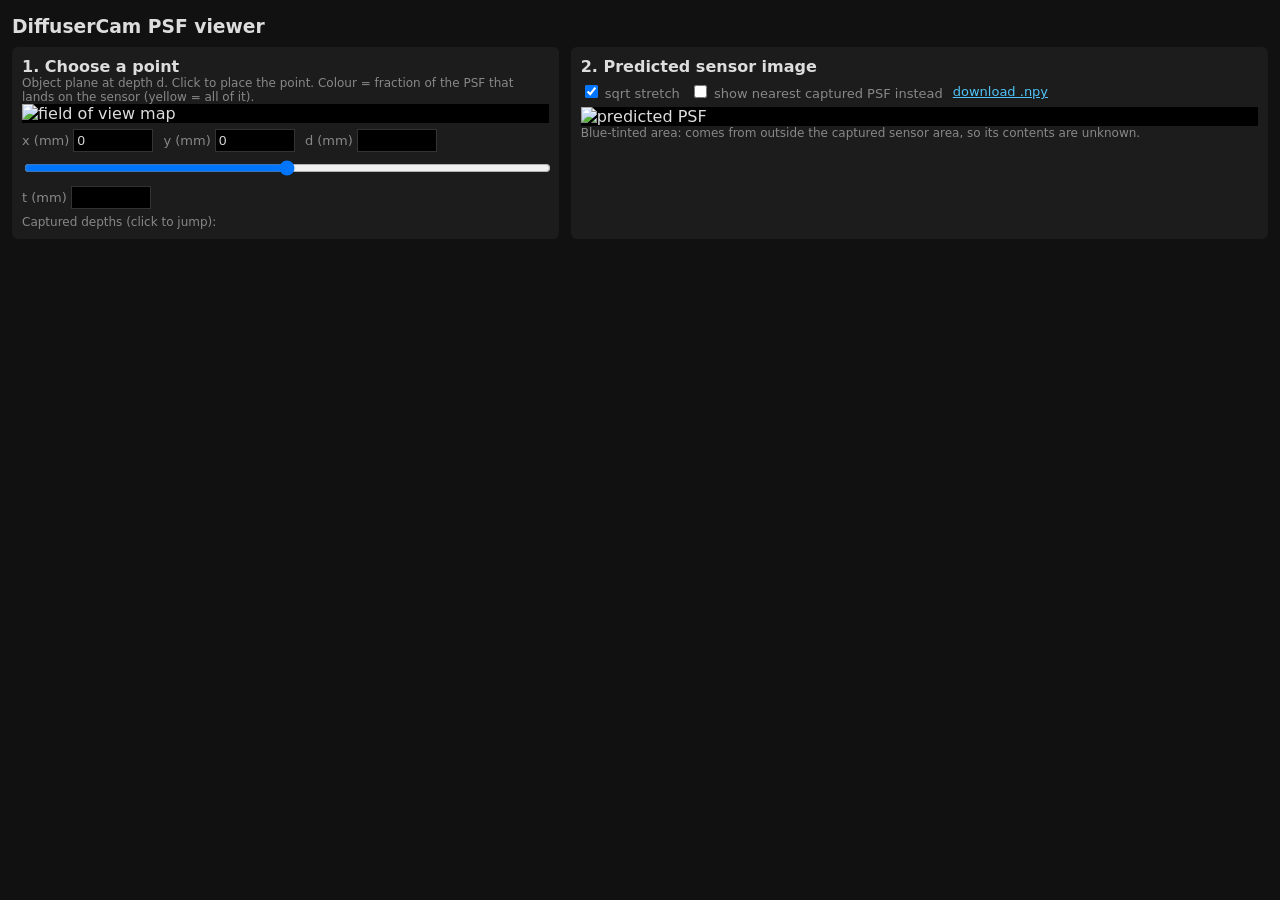
==== psf_viewer/templates/index.html @ d9ee0a66 "Add PSF viewer to predict the sensor PSF for any point New psf_viewer/ folder: a Flask page that loa" ====
<!doctype html><html lang="en"><head><meta charset="utf-8">
<meta name="viewport" content="width=device-width,initial-scale=1">
<title>PSF Viewer</title>
<style>
 :root{--bg:#111;--card:#1c1c1c;--fg:#ddd;--mute:#888;--acc:#4fc3f7;--warn:#ffb74d}
 *{box-sizing:border-box} body{font-family:system-ui,sans-serif;background:var(--bg);color:var(--fg);margin:0;padding:12px}
 h3{margin:4px 0 10px} .row{display:flex;flex-wrap:wrap;gap:12px}
 .card{background:var(--card);padding:10px;border-radius:6px;min-width:0}
 img{max-width:100%;display:block;background:#000}
 label{font-size:13px;color:var(--mute)} input[type=number]{width:80px;background:#000;color:var(--fg);border:1px solid #333;padding:3px}
 input[type=range]{width:100%} .ctl{display:flex;flex-wrap:wrap;gap:10px;align-items:center;margin:6px 0}
 .pick{position:relative;cursor:crosshair} .pick canvas{position:absolute;left:0;top:0;width:100%;height:100%}
 table{border-collapse:collapse;font-size:13px;width:100%} td{padding:3px 6px;border-bottom:1px solid #2a2a2a;vertical-align:top}
 td:first-child{color:var(--mute);white-space:nowrap} .warn{color:var(--warn)} .small{font-size:12px;color:var(--mute)}
 .caps{display:flex;flex-wrap:wrap;gap:6px} .caps button{background:#000;color:var(--fg);border:1px solid #333;padding:4px 8px;border-radius:4px;cursor:pointer}
 .caps button.on{border-color:var(--acc);color:var(--acc)}
</style></head><body>
<h3>DiffuserCam PSF viewer</h3>
<div class="small" id="run"></div>
<div class="row" style="margin-top:8px">
 <div class="card" style="flex:1 1 420px">
  <b>1. Choose a point</b>
  <div class="small">Object plane at depth d. Click to place the point. Colour = fraction of the PSF that lands on the sensor (yellow = all of it).</div>
  <div class="pick" id="pick"><img id="fov" alt="field of view map"><canvas id="cv"></canvas></div>
  <div class="ctl">
   <label>x (mm) <input type="number" id="x" step="0.1" value="0"></label>
   <label>y (mm) <input type="number" id="y" step="0.1" value="0"></label>
   <label>d (mm) <input type="number" id="dn" step="0.1"></label>
  </div>
  <input type="range" id="d" step="0.1" aria-label="depth">
  <div class="small" id="drange"></div>
  <div class="ctl">
   <label>t (mm) <input type="number" id="t" step="0.01"></label>
   <span class="small" id="test"></span>
  </div>
  <div class="small">Captured depths (click to jump):</div>
  <div class="caps" id="caps"></div>
 </div>
 <div class="card" style="flex:1.4 1 520px">
  <b>2. Predicted sensor image</b>
  <div class="ctl">
   <label><input type="checkbox" id="gam" checked> sqrt stretch</label>
   <label><input type="checkbox" id="cmp"> show nearest captured PSF instead</label>
   <a id="dl" href="#" style="color:var(--acc);font-size:13px">download .npy</a>
  </div>
  <img id="pred" alt="predicted PSF">
  <div class="small">Blue-tinted area: comes from outside the captured sensor area, so its contents are unknown.</div>
  <table id="info" style="margin-top:8px"></table>
 </div>
</div>
<script>
const $=id=>document.getElementById(id);
let info=null, ext={x:1,y:1}, timer=null;
const q=()=>{const p=new URLSearchParams({x:$('x').value||0,y:$('y').value||0,d:$('dn').value,t:$('t').value});return p.toString()};
const f=(v,n=3)=>v==null?'–':(+v).toFixed(n);

async function init(){
 info=await (await fetch('api/info')).json();
 $('run').textContent='Run: '+info.run_dir+'  ·  pixel pitch '+info.pixel_pitch_um+' µm';
 const [lo,hi]=info.depth_range;
 $('d').min=lo;$('d').max=hi;$('d').value=lo;$('dn').value=lo;
 $('drange').textContent=`captured range ${lo.toFixed(1)} – ${hi.toFixed(1)} mm (outside it the depth is extrapolated)`;
 $('t').value=info.t_mm.toFixed(3);
 const e=info.t_estimate;
 $('test').innerHTML=e.t_mm!=null?`estimated from run: ${e.t_mm.toFixed(3)} mm <span class="${e.note==='ok'?'':'warn'}">(${e.note})</span>`:e.note;
 $('caps').innerHTML='';
 info.captures.forEach(c=>{const b=document.createElement('button');b.textContent=c.distance_mm.toFixed(1);
  b.title=c.file+(c.warnings.length?' – '+c.warnings.join('; '):'');if(c.warnings.length)b.classList.add('warn');
  b.onclick=()=>{$('dn').value=c.distance_mm;$('d').value=c.distance_mm;update(true)};$('caps').appendChild(b)});
 update(true);
}

function drawCross(){
 const cv=$('cv'),img=$('fov');cv.width=img.clientWidth;cv.height=img.clientHeight;
 const g=cv.getContext('2d'),W=cv.width,H=cv.height;
 g.clearRect(0,0,W,H);g.strokeStyle='rgba(255,255,255,.25)';g.beginPath();g.moveTo(W/2,0);g.lineTo(W/2,H);g.moveTo(0,H/2);g.lineTo(W,H/2);g.stroke();
 const px=(+$('x').value/ext.x+1)/2*W, py=(+$('y').value/ext.y+1)/2*H;
 g.strokeStyle='#f44';g.lineWidth=2;g.beginPath();g.arc(px,py,7,0,7);g.moveTo(px-12,py);g.lineTo(px+12,py);g.moveTo(px,py-12);g.lineTo(px,py+12);g.stroke();
 g.fillStyle='rgba(255,255,255,.7)';g.font='11px system-ui';g.fillText(`±${ext.x.toFixed(1)} × ±${ext.y.toFixed(1)} mm`,6,14);
}

async function update(fovToo){
 clearTimeout(timer);
 timer=setTimeout(async()=>{
  const qs=q();
  if(fovToo){
   const r=await fetch('api/fov.json?'+qs);if(r.ok){const j=await r.json();ext={x:j.x_max_mm,y:j.y_max_mm}}
   $('fov').src='api/fov.png?'+qs;
  }
  drawCross();
  const r=await fetch('api/predict.json?'+qs),j=await r.json();
  if(!r.ok){$('info').innerHTML=`<tr><td class="warn">error</td><td class="warn">${j.error}</td></tr>`;return}
  const gam=$('gam').checked?0.5:1;
  $('pred').src=$('cmp').checked?`api/captured/${j.nearest_capture.index}.png?gamma=${gam}`:`api/predict.png?${qs}&gamma=${gam}`;
  $('dl').href='api/predict.npy?'+qs;
  const n=j.nearest_capture, rows=[
   ['point',`x=${f(j.x_mm,2)}, y=${f(j.y_mm,2)} mm at d=${f(j.d_mm,2)} mm (${f(j.z_from_diffuser_mm,2)} mm from diffuser)`],
   ['based on capture',`#${n.index} at ${f(n.distance_mm,2)} mm${n.dark_subtracted?'':' <span class="warn">(no dark frame)</span>'}${n.warnings.length?' <span class="warn">'+n.warnings.join('; ')+'</span>':''}`],
   ['scale vs capture',`${f(j.scale_from_capture,4)} (magnification ${f(j.magnification,4)})`],
   ['shift on sensor',`${f(j.shift_px[0],1)}, ${f(j.shift_px[1],1)} px`],
   ['PSF light on sensor',`${f(100*j.captured_energy_on_sensor,1)} %`],
   ['unknown area',`${f(100*j.unknown_area_frac,1)} %`],
   ['peak',`${f(j.peak_counts_per_us,4)} counts/µs → ~${j.exposure_for_75pct_us?Math.round(j.exposure_for_75pct_us):'–'} µs for 75% full scale`],
  ];
  if(j.extrapolated_depth)rows.push(['note','<span class="warn">depth outside the captured range (extrapolated)</span>']);
  $('info').innerHTML=rows.map(r=>`<tr><td>${r[0]}</td><td>${r[1]}</td></tr>`).join('');
 },60);
}

$('pick').addEventListener('click',e=>{const r=$('fov').getBoundingClientRect();
 $('x').value=((((e.clientX-r.left)/r.width)*2-1)*ext.x).toFixed(2);
 $('y').value=((((e.clientY-r.top)/r.height)*2-1)*ext.y).toFixed(2);update(false)});
$('d').addEventListener('input',()=>{$('dn').value=$('d').value;update(true)});
$('dn').addEventListener('change',()=>{$('d').value=$('dn').value;update(true)});
['x','y'].forEach(k=>$(k).addEventListener('change',()=>update(false)));
$('t').addEventListener('change',()=>update(true));
['gam','cmp'].forEach(k=>$(k).addEventListener('change',()=>update(false)));
$('fov').addEventListener('load',drawCross);window.addEventListener('resize',drawCross);
init();
</script></body></html>
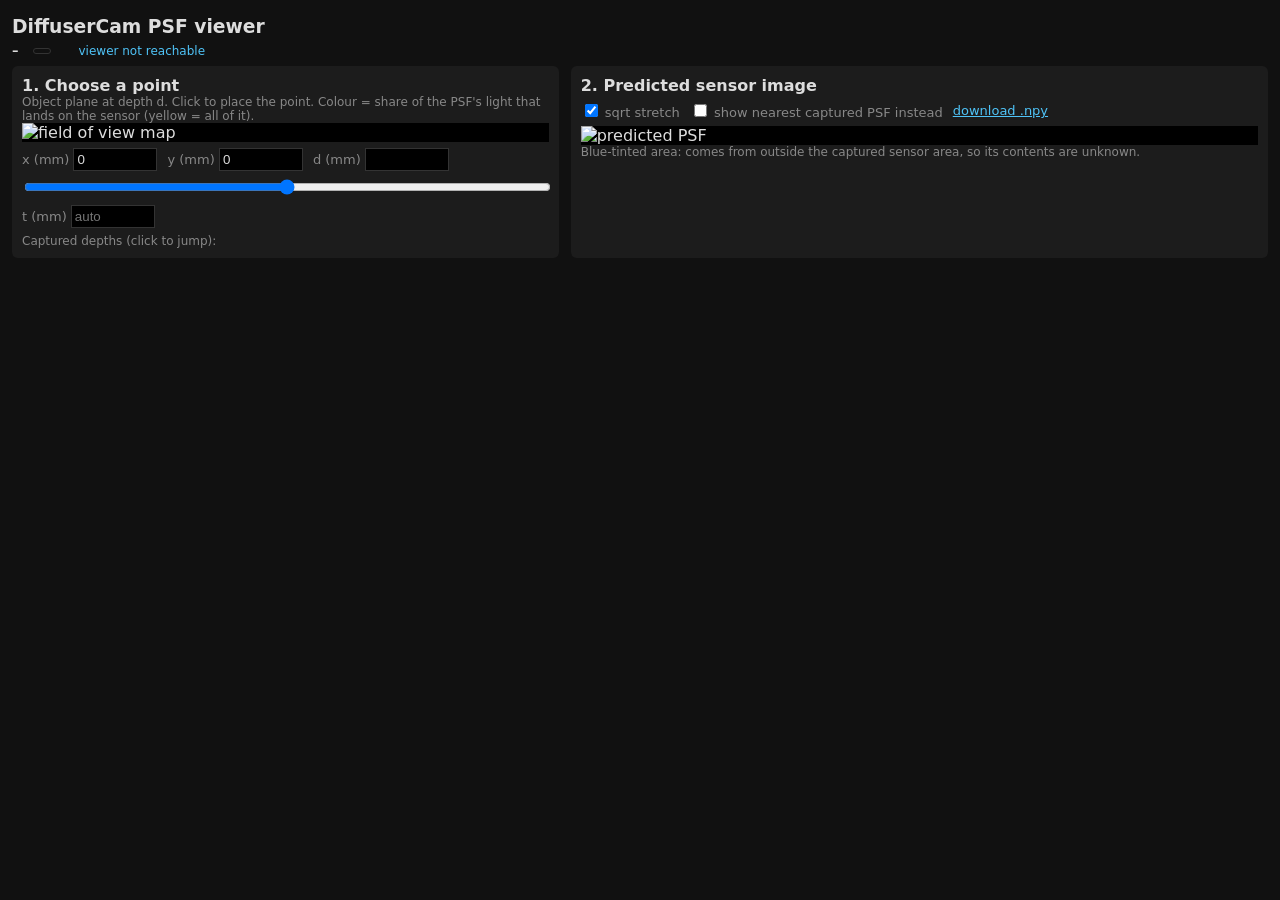
==== commit 412371ba: "Rewrite PSF viewer to follow the latest run and predict PSFs in 3D The viewer now watches camera_nod" ====
--- a/psf_viewer/templates/index.html
+++ b/psf_viewer/templates/index.html
@@ -2,25 +2,34 @@
 <meta name="viewport" content="width=device-width,initial-scale=1">
 <title>PSF Viewer</title>
 <style>
- :root{--bg:#111;--card:#1c1c1c;--fg:#ddd;--mute:#888;--acc:#4fc3f7;--warn:#ffb74d}
+ :root{--bg:#111;--card:#1c1c1c;--fg:#ddd;--mute:#888;--acc:#4fc3f7;--warn:#ffb74d;--ok:#81c784}
  *{box-sizing:border-box} body{font-family:system-ui,sans-serif;background:var(--bg);color:var(--fg);margin:0;padding:12px}
- h3{margin:4px 0 10px} .row{display:flex;flex-wrap:wrap;gap:12px}
+ h3{margin:4px 0 6px} .row{display:flex;flex-wrap:wrap;gap:12px}
  .card{background:var(--card);padding:10px;border-radius:6px;min-width:0}
- img{max-width:100%;display:block;background:#000}
- label{font-size:13px;color:var(--mute)} input[type=number]{width:80px;background:#000;color:var(--fg);border:1px solid #333;padding:3px}
+ img{width:100%;display:block;background:#000}
+ label{font-size:13px;color:var(--mute)} input[type=number]{width:84px;background:#000;color:var(--fg);border:1px solid #333;padding:3px}
  input[type=range]{width:100%} .ctl{display:flex;flex-wrap:wrap;gap:10px;align-items:center;margin:6px 0}
  .pick{position:relative;cursor:crosshair} .pick canvas{position:absolute;left:0;top:0;width:100%;height:100%}
  table{border-collapse:collapse;font-size:13px;width:100%} td{padding:3px 6px;border-bottom:1px solid #2a2a2a;vertical-align:top}
  td:first-child{color:var(--mute);white-space:nowrap} .warn{color:var(--warn)} .small{font-size:12px;color:var(--mute)}
  .caps{display:flex;flex-wrap:wrap;gap:6px} .caps button{background:#000;color:var(--fg);border:1px solid #333;padding:4px 8px;border-radius:4px;cursor:pointer}
- .caps button.on{border-color:var(--acc);color:var(--acc)}
+ .caps button.on{border-color:var(--acc);color:var(--acc)} .caps button.warn{border-color:#6a4a1a}
+ .bar{display:flex;flex-wrap:wrap;gap:8px 14px;align-items:center;font-size:13px}
+ .chip{padding:2px 8px;border-radius:10px;border:1px solid #333;font-size:12px}
+ .chip.live{border-color:var(--acc);color:var(--acc)} .chip.done{border-color:var(--ok);color:var(--ok)} .chip.bad{border-color:var(--warn);color:var(--warn)}
+ #banner{display:none;margin:8px 0;padding:6px 10px;border-radius:4px;background:#12324a;color:#cde;font-size:13px}
+ #busy{color:var(--acc)}
 </style></head><body>
 <h3>DiffuserCam PSF viewer</h3>
-<div class="small" id="run"></div>
+<div class="bar">
+ <b id="runname">–</b><span class="chip" id="runstat"></span>
+ <span class="small" id="runmeta"></span><span class="small" id="busy"></span>
+</div>
+<div id="banner"></div>
 <div class="row" style="margin-top:8px">
  <div class="card" style="flex:1 1 420px">
   <b>1. Choose a point</b>
-  <div class="small">Object plane at depth d. Click to place the point. Colour = fraction of the PSF that lands on the sensor (yellow = all of it).</div>
+  <div class="small">Object plane at depth d. Click to place the point. Colour = share of the PSF's light that lands on the sensor (yellow = all of it).</div>
   <div class="pick" id="pick"><img id="fov" alt="field of view map"><canvas id="cv"></canvas></div>
   <div class="ctl">
    <label>x (mm) <input type="number" id="x" step="0.1" value="0"></label>
@@ -30,7 +39,7 @@
   <input type="range" id="d" step="0.1" aria-label="depth">
   <div class="small" id="drange"></div>
   <div class="ctl">
-   <label>t (mm) <input type="number" id="t" step="0.01"></label>
+   <label>t (mm) <input type="number" id="t" step="0.01" placeholder="auto"></label>
    <span class="small" id="test"></span>
   </div>
   <div class="small">Captured depths (click to jump):</div>
@@ -50,24 +59,51 @@
 </div>
 <script>
 const $=id=>document.getElementById(id);
-let info=null, ext={x:1,y:1}, timer=null;
-const q=()=>{const p=new URLSearchParams({x:$('x').value||0,y:$('y').value||0,d:$('dn').value,t:$('t').value});return p.toString()};
+let info=null, ver=-1, ext={x:1,y:1}, timer=null, first=true;
 const f=(v,n=3)=>v==null?'–':(+v).toFixed(n);
+const esc=s=>String(s).replace(/[&<>"]/g,c=>({'&':'&amp;','<':'&lt;','>':'&gt;','"':'&quot;'}[c]));
+const q=()=>new URLSearchParams({x:$('x').value||0,y:$('y').value||0,d:$('dn').value,t:$('t').value,v:ver}).toString();
 
-async function init(){
- info=await (await fetch('api/info')).json();
- $('run').textContent='Run: '+info.run_dir+'  ·  pixel pitch '+info.pixel_pitch_um+' µm';
+function showState(s){
+ const busy=s.phase==='loading'||s.phase==='starting';
+ $('busy').textContent=busy?(s.message||'loading…'):(s.phase==='error'||s.phase==='waiting'?s.message:'');
+ $('busy').className=s.phase==='error'?'small warn':'small';
+ if(!info){$('runname').textContent=s.run?s.run.split('/').pop():'no data yet';}
+}
+
+function runChip(st,n){
+ const c=$('runstat');
+ if(st==='running'){c.textContent=`capturing · ${n} PSFs so far`;c.className='chip live'}
+ else if(st==='complete'){c.textContent=`complete · ${n} PSFs`;c.className='chip done'}
+ else{c.textContent=`${st||'?'} · ${n} PSFs`;c.className='chip bad'}
+}
+
+async function loadInfo(){
+ const r=await fetch('api/info');if(!r.ok)return;
+ const prev=info;info=await r.json();ver=info.version;
+ if(prev&&prev.run_dir!==info.run_dir){$('banner').style.display='block';
+  $('banner').textContent=`Switched to the newest run: ${info.run_name} (was ${prev.run_name}).`}
+ $('runname').textContent=info.run_name;runChip(info.run_status,info.captures.length);
+ $('runmeta').textContent=`${info.created||''} · ${info.sensor||''} · ${info.pixel_pitch_um} µm pixels · updated ${new Date().toLocaleTimeString()}`;
  const [lo,hi]=info.depth_range;
- $('d').min=lo;$('d').max=hi;$('d').value=lo;$('dn').value=lo;
- $('drange').textContent=`captured range ${lo.toFixed(1)} – ${hi.toFixed(1)} mm (outside it the depth is extrapolated)`;
- $('t').value=info.t_mm.toFixed(3);
- const e=info.t_estimate;
- $('test').innerHTML=e.t_mm!=null?`estimated from run: ${e.t_mm.toFixed(3)} mm <span class="${e.note==='ok'?'':'warn'}">(${e.note})</span>`:e.note;
+ $('d').min=lo;$('d').max=hi;
+ if(first||!(+$('dn').value>info.t_mm)){$('d').value=lo;$('dn').value=lo;first=false}else{$('d').value=$('dn').value}
+ $('drange').textContent=`captured ${lo.toFixed(1)} – ${hi.toFixed(1)} mm (outside that the depth is extrapolated)`;
+ $('t').placeholder=info.t_mm.toFixed(3);
+ const g=info.geometry;
+ $('test').innerHTML=`auto: ${f(g.t_mm)} mm from ${esc(g.source)}`+(g.ok?'':` <span class="warn">(${esc(g.note)})</span>`);
  $('caps').innerHTML='';
- info.captures.forEach(c=>{const b=document.createElement('button');b.textContent=c.distance_mm.toFixed(1);
-  b.title=c.file+(c.warnings.length?' – '+c.warnings.join('; '):'');if(c.warnings.length)b.classList.add('warn');
+ info.captures.forEach(c=>{const b=document.createElement('button');b.textContent=c.distance_mm.toFixed(1);b.dataset.i=c.index;
+  const w=[...c.warnings];if(!c.dark_subtracted)w.push('no dark frame');
+  b.title=`${c.file} · ${c.exposure_us} µs`+(w.length?' – '+w.join('; '):'');if(w.length)b.classList.add('warn');
   b.onclick=()=>{$('dn').value=c.distance_mm;$('d').value=c.distance_mm;update(true)};$('caps').appendChild(b)});
  update(true);
+}
+
+async function poll(){
+ try{const s=await (await fetch('api/state')).json();showState(s);
+  if(s.version!==ver&&s.version>0)await loadInfo();}catch(e){$('busy').textContent='viewer not reachable'}
+ setTimeout(poll,2000);
 }
 
 function drawCross(){
@@ -79,7 +115,8 @@
  g.fillStyle='rgba(255,255,255,.7)';g.font='11px system-ui';g.fillText(`±${ext.x.toFixed(1)} × ±${ext.y.toFixed(1)} mm`,6,14);
 }
 
-async function update(fovToo){
+function update(fovToo){
+ if(!info)return;
  clearTimeout(timer);
  timer=setTimeout(async()=>{
   const qs=q();
@@ -89,16 +126,20 @@
   }
   drawCross();
   const r=await fetch('api/predict.json?'+qs),j=await r.json();
-  if(!r.ok){$('info').innerHTML=`<tr><td class="warn">error</td><td class="warn">${j.error}</td></tr>`;return}
+  if(!r.ok){$('info').innerHTML=`<tr><td class="warn">error</td><td class="warn">${esc(j.error)}</td></tr>`;return}
   const gam=$('gam').checked?0.5:1;
-  $('pred').src=$('cmp').checked?`api/captured/${j.nearest_capture.index}.png?gamma=${gam}`:`api/predict.png?${qs}&gamma=${gam}`;
+  $('pred').src=$('cmp').checked?`api/captured/${j.nearest_capture_index}.png?gamma=${gam}&v=${ver}`:`api/predict.png?${qs}&gamma=${gam}`;
   $('dl').href='api/predict.npy?'+qs;
-  const n=j.nearest_capture, rows=[
-   ['point',`x=${f(j.x_mm,2)}, y=${f(j.y_mm,2)} mm at d=${f(j.d_mm,2)} mm (${f(j.z_from_diffuser_mm,2)} mm from diffuser)`],
-   ['based on capture',`#${n.index} at ${f(n.distance_mm,2)} mm${n.dark_subtracted?'':' <span class="warn">(no dark frame)</span>'}${n.warnings.length?' <span class="warn">'+n.warnings.join('; ')+'</span>':''}`],
-   ['scale vs capture',`${f(j.scale_from_capture,4)} (magnification ${f(j.magnification,4)})`],
+  document.querySelectorAll('#caps button').forEach(b=>b.classList.toggle('on',j.based_on.some(u=>u.index==b.dataset.i)));
+  const src=j.based_on.map(u=>`#${u.index} at ${f(u.distance_mm,1)} mm (${f(100*u.weight,0)}%, scaled ${f(u.scale,4)})`
+    +(u.dark_subtracted?'':' <span class="warn">no dark frame</span>')
+    +(u.warnings.length?' <span class="warn">'+esc(u.warnings.join('; '))+'</span>':'')).join('<br>');
+  const rows=[
+   ['point',`x=${f(j.x_mm,2)}, y=${f(j.y_mm,2)} mm at d=${f(j.d_mm,2)} mm (${f(j.z_from_diffuser_mm,2)} mm from the diffuser)`],
+   ['built from',src],
+   ['magnification',`${f(j.magnification,4)} about (${f(j.scale_center_px[0],0)}, ${f(j.scale_center_px[1],0)}) px`],
    ['shift on sensor',`${f(j.shift_px[0],1)}, ${f(j.shift_px[1],1)} px`],
-   ['PSF light on sensor',`${f(100*j.captured_energy_on_sensor,1)} %`],
+   ['PSF light on sensor',`${f(100*j.energy_on_sensor_frac,1)} %`],
    ['unknown area',`${f(100*j.unknown_area_frac,1)} %`],
    ['peak',`${f(j.peak_counts_per_us,4)} counts/µs → ~${j.exposure_for_75pct_us?Math.round(j.exposure_for_75pct_us):'–'} µs for 75% full scale`],
   ];
@@ -116,5 +157,5 @@
 $('t').addEventListener('change',()=>update(true));
 ['gam','cmp'].forEach(k=>$(k).addEventListener('change',()=>update(false)));
 $('fov').addEventListener('load',drawCross);window.addEventListener('resize',drawCross);
-init();
+poll();
 </script></body></html>
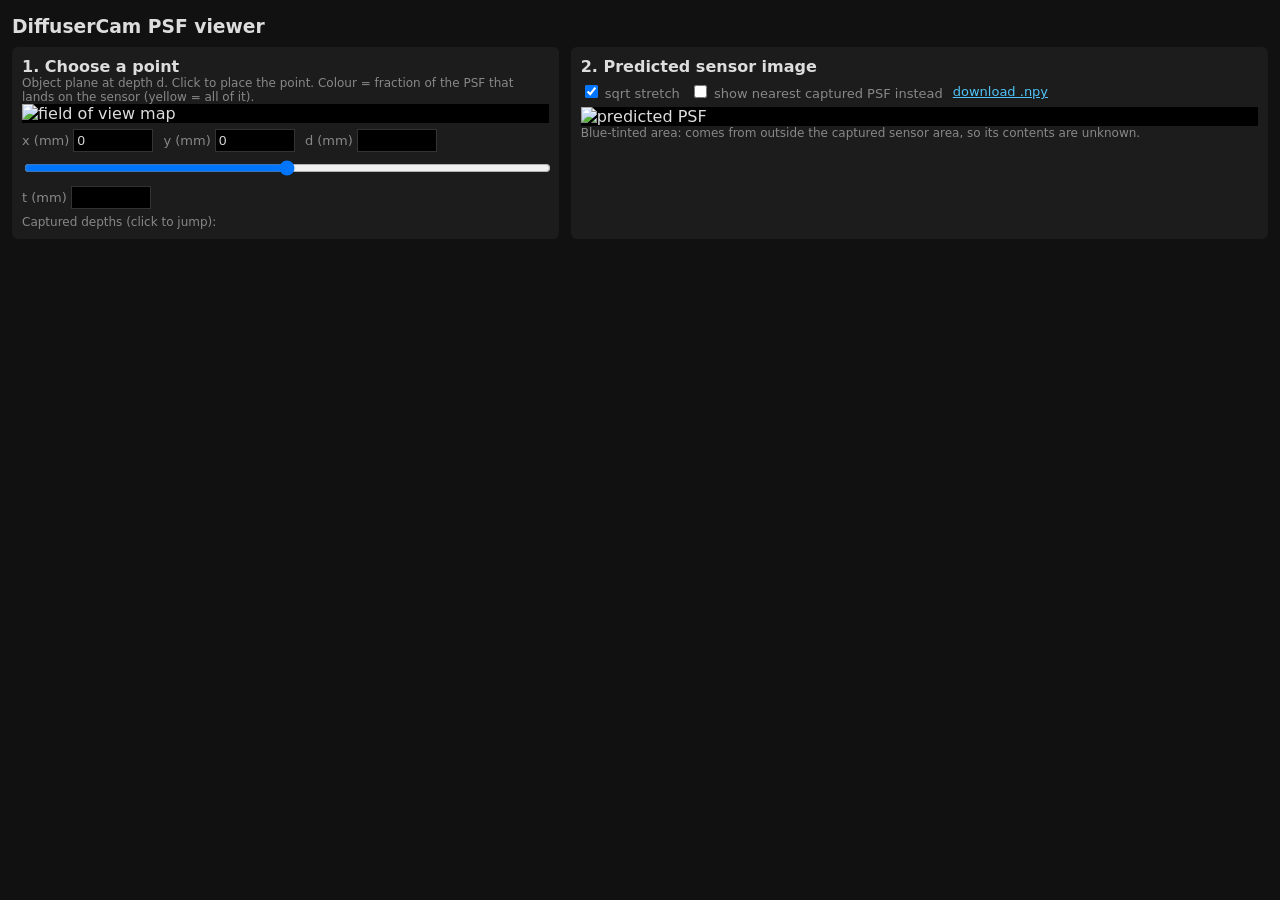
==== commit 6f65b4fb: "Merge branch 'main' into fix/psf-viewer-latest-run" ====
--- a/psf_viewer/templates/index.html
+++ b/psf_viewer/templates/index.html
@@ -2,34 +2,25 @@
 <meta name="viewport" content="width=device-width,initial-scale=1">
 <title>PSF Viewer</title>
 <style>
- :root{--bg:#111;--card:#1c1c1c;--fg:#ddd;--mute:#888;--acc:#4fc3f7;--warn:#ffb74d;--ok:#81c784}
+ :root{--bg:#111;--card:#1c1c1c;--fg:#ddd;--mute:#888;--acc:#4fc3f7;--warn:#ffb74d}
  *{box-sizing:border-box} body{font-family:system-ui,sans-serif;background:var(--bg);color:var(--fg);margin:0;padding:12px}
- h3{margin:4px 0 6px} .row{display:flex;flex-wrap:wrap;gap:12px}
+ h3{margin:4px 0 10px} .row{display:flex;flex-wrap:wrap;gap:12px}
  .card{background:var(--card);padding:10px;border-radius:6px;min-width:0}
- img{width:100%;display:block;background:#000}
- label{font-size:13px;color:var(--mute)} input[type=number]{width:84px;background:#000;color:var(--fg);border:1px solid #333;padding:3px}
+ img{max-width:100%;display:block;background:#000}
+ label{font-size:13px;color:var(--mute)} input[type=number]{width:80px;background:#000;color:var(--fg);border:1px solid #333;padding:3px}
  input[type=range]{width:100%} .ctl{display:flex;flex-wrap:wrap;gap:10px;align-items:center;margin:6px 0}
  .pick{position:relative;cursor:crosshair} .pick canvas{position:absolute;left:0;top:0;width:100%;height:100%}
  table{border-collapse:collapse;font-size:13px;width:100%} td{padding:3px 6px;border-bottom:1px solid #2a2a2a;vertical-align:top}
  td:first-child{color:var(--mute);white-space:nowrap} .warn{color:var(--warn)} .small{font-size:12px;color:var(--mute)}
  .caps{display:flex;flex-wrap:wrap;gap:6px} .caps button{background:#000;color:var(--fg);border:1px solid #333;padding:4px 8px;border-radius:4px;cursor:pointer}
- .caps button.on{border-color:var(--acc);color:var(--acc)} .caps button.warn{border-color:#6a4a1a}
- .bar{display:flex;flex-wrap:wrap;gap:8px 14px;align-items:center;font-size:13px}
- .chip{padding:2px 8px;border-radius:10px;border:1px solid #333;font-size:12px}
- .chip.live{border-color:var(--acc);color:var(--acc)} .chip.done{border-color:var(--ok);color:var(--ok)} .chip.bad{border-color:var(--warn);color:var(--warn)}
- #banner{display:none;margin:8px 0;padding:6px 10px;border-radius:4px;background:#12324a;color:#cde;font-size:13px}
- #busy{color:var(--acc)}
+ .caps button.on{border-color:var(--acc);color:var(--acc)}
 </style></head><body>
 <h3>DiffuserCam PSF viewer</h3>
-<div class="bar">
- <b id="runname">–</b><span class="chip" id="runstat"></span>
- <span class="small" id="runmeta"></span><span class="small" id="busy"></span>
-</div>
-<div id="banner"></div>
+<div class="small" id="run"></div>
 <div class="row" style="margin-top:8px">
  <div class="card" style="flex:1 1 420px">
   <b>1. Choose a point</b>
-  <div class="small">Object plane at depth d. Click to place the point. Colour = share of the PSF's light that lands on the sensor (yellow = all of it).</div>
+  <div class="small">Object plane at depth d. Click to place the point. Colour = fraction of the PSF that lands on the sensor (yellow = all of it).</div>
   <div class="pick" id="pick"><img id="fov" alt="field of view map"><canvas id="cv"></canvas></div>
   <div class="ctl">
    <label>x (mm) <input type="number" id="x" step="0.1" value="0"></label>
@@ -39,7 +30,7 @@
   <input type="range" id="d" step="0.1" aria-label="depth">
   <div class="small" id="drange"></div>
   <div class="ctl">
-   <label>t (mm) <input type="number" id="t" step="0.01" placeholder="auto"></label>
+   <label>t (mm) <input type="number" id="t" step="0.01"></label>
    <span class="small" id="test"></span>
   </div>
   <div class="small">Captured depths (click to jump):</div>
@@ -59,51 +50,24 @@
 </div>
 <script>
 const $=id=>document.getElementById(id);
-let info=null, ver=-1, ext={x:1,y:1}, timer=null, first=true;
+let info=null, ext={x:1,y:1}, timer=null;
+const q=()=>{const p=new URLSearchParams({x:$('x').value||0,y:$('y').value||0,d:$('dn').value,t:$('t').value});return p.toString()};
 const f=(v,n=3)=>v==null?'–':(+v).toFixed(n);
-const esc=s=>String(s).replace(/[&<>"]/g,c=>({'&':'&amp;','<':'&lt;','>':'&gt;','"':'&quot;'}[c]));
-const q=()=>new URLSearchParams({x:$('x').value||0,y:$('y').value||0,d:$('dn').value,t:$('t').value,v:ver}).toString();
 
-function showState(s){
- const busy=s.phase==='loading'||s.phase==='starting';
- $('busy').textContent=busy?(s.message||'loading…'):(s.phase==='error'||s.phase==='waiting'?s.message:'');
- $('busy').className=s.phase==='error'?'small warn':'small';
- if(!info){$('runname').textContent=s.run?s.run.split('/').pop():'no data yet';}
-}
-
-function runChip(st,n){
- const c=$('runstat');
- if(st==='running'){c.textContent=`capturing · ${n} PSFs so far`;c.className='chip live'}
- else if(st==='complete'){c.textContent=`complete · ${n} PSFs`;c.className='chip done'}
- else{c.textContent=`${st||'?'} · ${n} PSFs`;c.className='chip bad'}
-}
-
-async function loadInfo(){
- const r=await fetch('api/info');if(!r.ok)return;
- const prev=info;info=await r.json();ver=info.version;
- if(prev&&prev.run_dir!==info.run_dir){$('banner').style.display='block';
-  $('banner').textContent=`Switched to the newest run: ${info.run_name} (was ${prev.run_name}).`}
- $('runname').textContent=info.run_name;runChip(info.run_status,info.captures.length);
- $('runmeta').textContent=`${info.created||''} · ${info.sensor||''} · ${info.pixel_pitch_um} µm pixels · updated ${new Date().toLocaleTimeString()}`;
+async function init(){
+ info=await (await fetch('api/info')).json();
+ $('run').textContent='Run: '+info.run_dir+'  ·  pixel pitch '+info.pixel_pitch_um+' µm';
  const [lo,hi]=info.depth_range;
- $('d').min=lo;$('d').max=hi;
- if(first||!(+$('dn').value>info.t_mm)){$('d').value=lo;$('dn').value=lo;first=false}else{$('d').value=$('dn').value}
- $('drange').textContent=`captured ${lo.toFixed(1)} – ${hi.toFixed(1)} mm (outside that the depth is extrapolated)`;
- $('t').placeholder=info.t_mm.toFixed(3);
- const g=info.geometry;
- $('test').innerHTML=`auto: ${f(g.t_mm)} mm from ${esc(g.source)}`+(g.ok?'':` <span class="warn">(${esc(g.note)})</span>`);
+ $('d').min=lo;$('d').max=hi;$('d').value=lo;$('dn').value=lo;
+ $('drange').textContent=`captured range ${lo.toFixed(1)} – ${hi.toFixed(1)} mm (outside it the depth is extrapolated)`;
+ $('t').value=info.t_mm.toFixed(3);
+ const e=info.t_estimate;
+ $('test').innerHTML=e.t_mm!=null?`estimated from run: ${e.t_mm.toFixed(3)} mm <span class="${e.note==='ok'?'':'warn'}">(${e.note})</span>`:e.note;
  $('caps').innerHTML='';
- info.captures.forEach(c=>{const b=document.createElement('button');b.textContent=c.distance_mm.toFixed(1);b.dataset.i=c.index;
-  const w=[...c.warnings];if(!c.dark_subtracted)w.push('no dark frame');
-  b.title=`${c.file} · ${c.exposure_us} µs`+(w.length?' – '+w.join('; '):'');if(w.length)b.classList.add('warn');
+ info.captures.forEach(c=>{const b=document.createElement('button');b.textContent=c.distance_mm.toFixed(1);
+  b.title=c.file+(c.warnings.length?' – '+c.warnings.join('; '):'');if(c.warnings.length)b.classList.add('warn');
   b.onclick=()=>{$('dn').value=c.distance_mm;$('d').value=c.distance_mm;update(true)};$('caps').appendChild(b)});
  update(true);
-}
-
-async function poll(){
- try{const s=await (await fetch('api/state')).json();showState(s);
-  if(s.version!==ver&&s.version>0)await loadInfo();}catch(e){$('busy').textContent='viewer not reachable'}
- setTimeout(poll,2000);
 }
 
 function drawCross(){
@@ -115,8 +79,7 @@
  g.fillStyle='rgba(255,255,255,.7)';g.font='11px system-ui';g.fillText(`±${ext.x.toFixed(1)} × ±${ext.y.toFixed(1)} mm`,6,14);
 }
 
-function update(fovToo){
- if(!info)return;
+async function update(fovToo){
  clearTimeout(timer);
  timer=setTimeout(async()=>{
   const qs=q();
@@ -126,20 +89,16 @@
   }
   drawCross();
   const r=await fetch('api/predict.json?'+qs),j=await r.json();
-  if(!r.ok){$('info').innerHTML=`<tr><td class="warn">error</td><td class="warn">${esc(j.error)}</td></tr>`;return}
+  if(!r.ok){$('info').innerHTML=`<tr><td class="warn">error</td><td class="warn">${j.error}</td></tr>`;return}
   const gam=$('gam').checked?0.5:1;
-  $('pred').src=$('cmp').checked?`api/captured/${j.nearest_capture_index}.png?gamma=${gam}&v=${ver}`:`api/predict.png?${qs}&gamma=${gam}`;
+  $('pred').src=$('cmp').checked?`api/captured/${j.nearest_capture.index}.png?gamma=${gam}`:`api/predict.png?${qs}&gamma=${gam}`;
   $('dl').href='api/predict.npy?'+qs;
-  document.querySelectorAll('#caps button').forEach(b=>b.classList.toggle('on',j.based_on.some(u=>u.index==b.dataset.i)));
-  const src=j.based_on.map(u=>`#${u.index} at ${f(u.distance_mm,1)} mm (${f(100*u.weight,0)}%, scaled ${f(u.scale,4)})`
-    +(u.dark_subtracted?'':' <span class="warn">no dark frame</span>')
-    +(u.warnings.length?' <span class="warn">'+esc(u.warnings.join('; '))+'</span>':'')).join('<br>');
-  const rows=[
-   ['point',`x=${f(j.x_mm,2)}, y=${f(j.y_mm,2)} mm at d=${f(j.d_mm,2)} mm (${f(j.z_from_diffuser_mm,2)} mm from the diffuser)`],
-   ['built from',src],
-   ['magnification',`${f(j.magnification,4)} about (${f(j.scale_center_px[0],0)}, ${f(j.scale_center_px[1],0)}) px`],
+  const n=j.nearest_capture, rows=[
+   ['point',`x=${f(j.x_mm,2)}, y=${f(j.y_mm,2)} mm at d=${f(j.d_mm,2)} mm (${f(j.z_from_diffuser_mm,2)} mm from diffuser)`],
+   ['based on capture',`#${n.index} at ${f(n.distance_mm,2)} mm${n.dark_subtracted?'':' <span class="warn">(no dark frame)</span>'}${n.warnings.length?' <span class="warn">'+n.warnings.join('; ')+'</span>':''}`],
+   ['scale vs capture',`${f(j.scale_from_capture,4)} (magnification ${f(j.magnification,4)})`],
    ['shift on sensor',`${f(j.shift_px[0],1)}, ${f(j.shift_px[1],1)} px`],
-   ['PSF light on sensor',`${f(100*j.energy_on_sensor_frac,1)} %`],
+   ['PSF light on sensor',`${f(100*j.captured_energy_on_sensor,1)} %`],
    ['unknown area',`${f(100*j.unknown_area_frac,1)} %`],
    ['peak',`${f(j.peak_counts_per_us,4)} counts/µs → ~${j.exposure_for_75pct_us?Math.round(j.exposure_for_75pct_us):'–'} µs for 75% full scale`],
   ];
@@ -157,5 +116,5 @@
 $('t').addEventListener('change',()=>update(true));
 ['gam','cmp'].forEach(k=>$(k).addEventListener('change',()=>update(false)));
 $('fov').addEventListener('load',drawCross);window.addEventListener('resize',drawCross);
-poll();
+init();
 </script></body></html>
